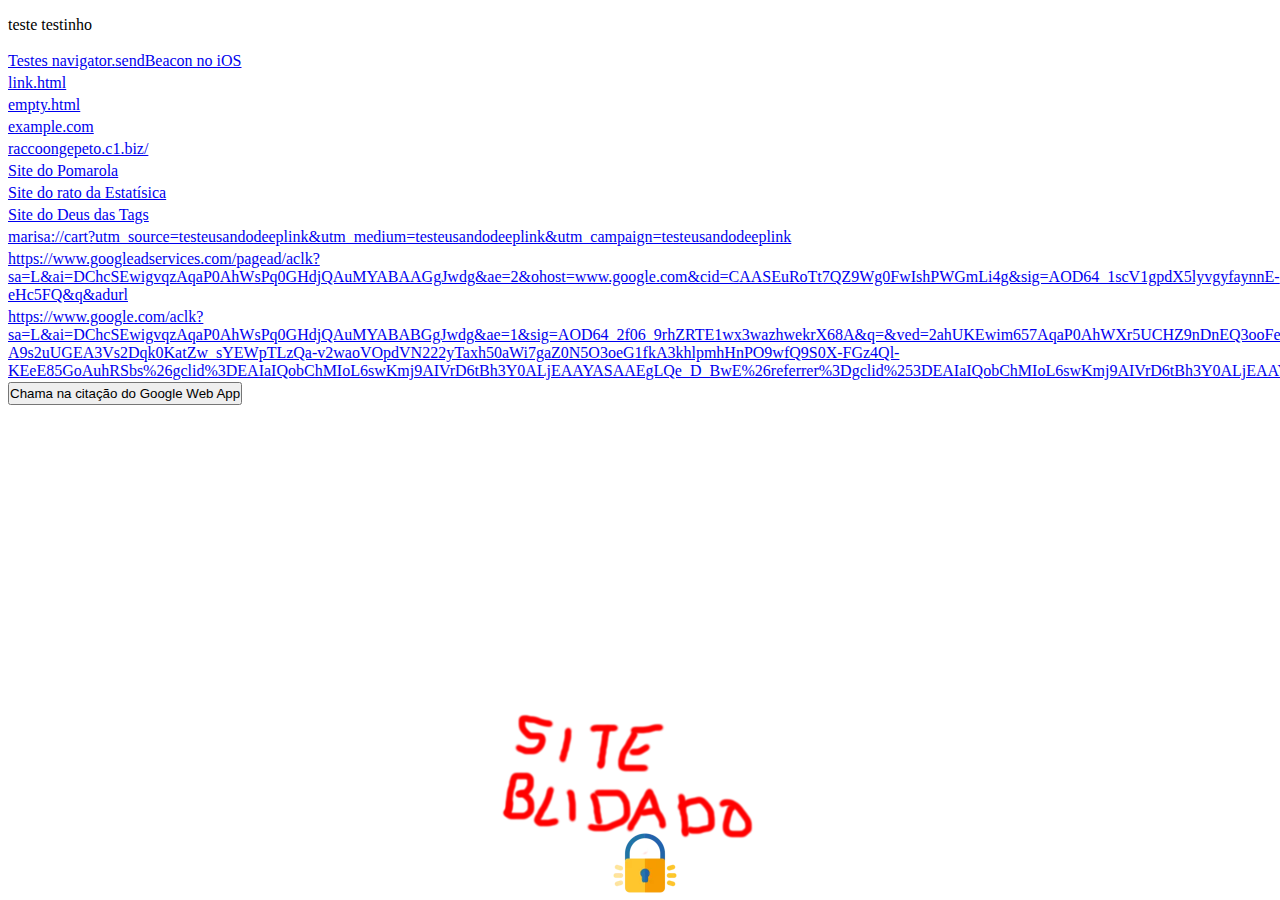
==== index.html @ 4379c83c "Update index.html" ====
<!DOCTYPE html>
<html lang="pt-br">

<head>
    <!-- Teste do link de compartilhamento de browsers mobile ->
    <!-- <link rel="canonical" href="https://gepetotestes.ga/?soubobo=true"> -->

    <!-- Exemplos de push no DL antes do GTM ser inicializado. Mesmo assim todas as tags são disparadas corretamente.
    <script>
        window.dataLayer = window.dataLayer || [];
        window.dataLayer.push({
            event: 'event',
            category: 'teste',
            action: 'teste',
            label: 'teste'
        });
        window.dataLayer.push({
            event: 'event',
            category: 'teste1',
            action: 'teste1',
            label: 'teste1'
        });
        window.dataLayer.push({
            event: 'event',
            category: 'teste2',
            action: 'teste2',
            label: 'teste2'
        });
    </script>
    -->

    <!-- ShowTagDict -->
    <!-- <script defer src="/js/showTagDict.js"></script> -->

    <!-- Teste de carregamento de scripts externos lentos -->
    <!--<script defer src='https://javascript.info/article/script-async-defer/long.js?speed=1'></script>-->
    <!--<script defer src='/js/test.js'></script>-->

    <!-- Teste de carregamento de uma imagem muito grande -->
    <!-- <img src="https://images.unsplash.com/photo-1500021804447-2ca2eaaaabeb?ixlib=rb-1.2.1&ixid=eyJhcHBfaWQiOjEyMDd9&cb=12345" alt="large image"> -->

    <!-- ga.js (legacy)
    <script>
        var _gaq = _gaq || [];
        _gaq.push(['_setAccount', 'UA-128978972-1']);
        _gaq.push(['_trackPageview']);
        _gaq.push(['gepeto.ga']);

        (function() {
            var ga = document.createElement('script'); ga.type = 'text/javascript'; ga.async = true;
            ga.src = ('https:' == document.location.protocol ? 'https://ssl' : 'http://www') + '.google-analytics.com/ga.js';
            var s = document.getElementsByTagName('script')[0]; s.parentNode.insertBefore(ga, s);
        })();
    </script>
    -->

    <!-- Prebrowsing - BEGIN -->
    <!--
    <link rel="preload" href="//www.googletagmanager.com/gtm.js?id=GTM-MQQ8N79" as="script">
    <link rel="preload" href="//www.google-analytics.com/analytics.js" as="script">
    <link rel="preload" href="//connect.facebook.net/en_US/fbevents.js" as="script">
    <link rel="preconnect" href="//www.googletagmanager.com">
    <link rel="dns-prefetch" href="//www.googletagmanager.com">
    <link rel="preconnect" href="//www.google-analytics.com">
    <link rel="dns-prefetch" href="//www.google-analytics.com">
    -->
    <!-- Prebrowsing - END -->

    <!-- Google Tag Manager - BEGIN -->
    <script>
        (function (w, d, s, l, i) {
            w[l] = w[l] || [];
            w[l].push({ 'gtm.start': new Date().getTime(), event: 'gtm.js' });
            var f = d.getElementsByTagName(s)[0],
                j = d.createElement(s),
                dl = l != 'dataLayer' ? '&l=' + l : '';
            j.async = true;
            j.src = 'https://www.googletagmanager.com/gtm.js?id=' + i + dl;
            f.parentNode.insertBefore(j, f);
        })(window, document, 'script', 'dataLayer', 'GTM-MQQ8N79');
    </script>
    <!-- Google Tag Manager - END -->

    <!-- Main JS -->
    <script src="/js/scripts.js"></script>

    <!-- Google Search Console Verification -->
    <meta name="google-site-verification" content="5Y7FZfjYy8SuzQun7OkG0mJv_9JsUAj6aMOgXiRsR8E" />
    
    <meta charset="UTF-8" />
    <meta name="viewport" content="width=device-width, initial-scale=1.0" />
    <meta http-equiv="X-UA-Compatible" content="ie=edge" />
    <link rel="apple-touch-icon" sizes="180x180" href="/favicon/apple-touch-icon.png" />
    <link rel="icon" type="image/png" sizes="32x32" href="/favicon/favicon-32x32.png" />
    <link rel="icon" type="image/png" sizes="16x16" href="/favicon/favicon-16x16.png" />
    <link rel="manifest" href="/favicon/site.webmanifest" />
    <link rel="mask-icon" href="/favicon/safari-pinned-tab.svg" color="#5bbad5" />
    <link rel="shortcut icon" href="/favicon/favicon.ico" />
    <meta name="msapplication-TileColor" content="#da532c" />
    <meta name="msapplication-config" content="/favicon/browserconfig.xml" />
    <meta name="theme-color" content="#ffffff" />
    <meta name="description" content="Site de testes do Giovani Ortolani Barbosa. Venha conhecer." />
    <meta name="author" content="Giovani Ortolani Barbosa" />
    <title>Gepeto</title>

    <!-- Main styles -->
    <link rel="stylesheet" href="/css/styles.css">
</head>

<body>
    <!-- Google Tag Manager (noscript) -->
    <noscript><iframe src="https://www.googletagmanager.com/ns.html?id=GTM-MQQ8N79" height="0" width="0"
            style="display:none;visibility:hidden"></iframe></noscript>
    <!-- End Google Tag Manager (noscript) -->

    <main>
        <p>teste testinho</p>

        <div class="button">
            <a href="/sendbeacon">Testes navigator.sendBeacon no iOS</a>
        </div>
        <div class="button">
            <a href="/link.html">link.html</a>
        </div>
        <div class="button">
            <a href="/empty.html">empty.html</a>
        </div>
        <div class="button">
            <a href="https://example.com/" target="_blank" rel="noopener">example.com</a>
        </div>
        <div class=" button">
            <a href="http://raccoongepeto.c1.biz/" target="_blank" rel="noopener">raccoongepeto.c1.biz/</a>
        </div>
        <div class=" button">
            <a href="https://thn99.ga/?utm_source=quero&utm_medium=comissão&utm_campaign=gepeto&utm_term=brunecabobo"
                target="_blank" rel="noopener">
                Site do Pomarola
            </a>
        </div>
        <div class="button">
            <a href="https://inhame.ga/?utm_source=quero&utm_medium=comissão&utm_campaign=gepeto&utm_term=brunecabobo"
                target="_blank" rel="noopener">
                Site do rato da Estatísica
            </a>
        </div>
        <div class="button">
            <a href="https://www.banheiro.ga/?utm_source=quero&utm_medium=comissão&utm_campaign=gepeto&utm_term=brunecabobo"
                target="_blank" rel="noopener">
                Site do Deus das Tags
            </a>
        </div>
        
        <div class="button">
            <a href="marisa://cart?utm_source=testeusandodeeplink&utm_medium=testeusandodeeplink&utm_campaign=testeusandodeeplink"
                target="_blank">
                marisa://cart?utm_source=testeusandodeeplink&utm_medium=testeusandodeeplink&utm_campaign=testeusandodeeplink
            </a>
        </div>
        
        <div class="button">
            <a href="https://www.googleadservices.com/pagead/aclk?sa=L&ai=DChcSEwigvqzAqaP0AhWsPq0GHdjQAuMYABAAGgJwdg&ae=2&ohost=www.google.com&cid=CAASEuRoTt7QZ9Wg0FwIshPWGmLi4g&sig=AOD64_1scV1gpdX5lyvgyfaynnE-eHc5FQ&q&adurl"
                target="_blank">
                https://www.googleadservices.com/pagead/aclk?sa=L&ai=DChcSEwigvqzAqaP0AhWsPq0GHdjQAuMYABAAGgJwdg&ae=2&ohost=www.google.com&cid=CAASEuRoTt7QZ9Wg0FwIshPWGmLi4g&sig=AOD64_1scV1gpdX5lyvgyfaynnE-eHc5FQ&q&adurl
            </a>
        </div>
        
        <div class="button">
            <a href="https://www.google.com/aclk?sa=L&ai=DChcSEwigvqzAqaP0AhWsPq0GHdjQAuMYABABGgJwdg&ae=1&sig=AOD64_2f06_9rhZRTE1wx3wazhwekrX68A&q=&ved=2ahUKEwim657AqaP0AhWXr5UCHZ9nDnEQ3ooFegQIBBAB&adurl=intent://details%3Fid%3Dbr.com.marisa.android%26inline%3Dtrue%26enifd%3DAMO2QMa-A9s2uUGEA3Vs2Dqk0KatZw_sYEWpTLzQa-v2waoVOpdVN222yTaxh50aWi7gaZ0N5O3oeG1fkA3khlpmhHnPO9wfQ9S0X-FGz4Ql-KEeE85GoAuhRSbs%26gclid%3DEAIaIQobChMIoL6swKmj9AIVrD6tBh3Y0ALjEAAYASAAEgLQe_D_BwE%26referrer%3Dgclid%253DEAIaIQobChMIoL6swKmj9AIVrD6tBh3Y0ALjEAAYASAAEgLQe_D_BwE%26gref%3DEikQAhohChsKEwigvqzAqaP0AhWsPq0GHdjQAuMQABgBIAASAtB78P8HARjc6ZzcAyIIGAUgATABOAc%23Intent%3Bscheme%3Dmarket%3Bpackage%3Dcom.android.vending%3Bend%3B"
                target="_blank">
                https://www.google.com/aclk?sa=L&ai=DChcSEwigvqzAqaP0AhWsPq0GHdjQAuMYABABGgJwdg&ae=1&sig=AOD64_2f06_9rhZRTE1wx3wazhwekrX68A&q=&ved=2ahUKEwim657AqaP0AhWXr5UCHZ9nDnEQ3ooFegQIBBAB&adurl=intent://details%3Fid%3Dbr.com.marisa.android%26inline%3Dtrue%26enifd%3DAMO2QMa-A9s2uUGEA3Vs2Dqk0KatZw_sYEWpTLzQa-v2waoVOpdVN222yTaxh50aWi7gaZ0N5O3oeG1fkA3khlpmhHnPO9wfQ9S0X-FGz4Ql-KEeE85GoAuhRSbs%26gclid%3DEAIaIQobChMIoL6swKmj9AIVrD6tBh3Y0ALjEAAYASAAEgLQe_D_BwE%26referrer%3Dgclid%253DEAIaIQobChMIoL6swKmj9AIVrD6tBh3Y0ALjEAAYASAAEgLQe_D_BwE%26gref%3DEikQAhohChsKEwigvqzAqaP0AhWsPq0GHdjQAuMQABgBIAASAtB78P8HARjc6ZzcAyIIGAUgATABOAc%23Intent%3Bscheme%3Dmarket%3Bpackage%3Dcom.android.vending%3Bend%3B
            </a>
        </div>
        
        <button class="button" onclick="callGoogleWebApp(event)">Chama na citação do Google Web App</button>
        <div id="googleWebApp"></div>

        <!-- ShowTagDict -->
        <!-- <button onclick="callSpreadsheet()">Invocar showTagDict no Data Layer</button> -->
    </main>

    <div id="siteblindadocontainer">
        <picture>
            <source type="image/webp" srcset="/images/siteblindado.webp">
            <img src="/images/siteblindado.png" id="siteblindado" width="320px" height="200px"
                alt="Site Blindadão 0 Hackers" />
        </picture>
    </div>
</body>

</html>
---- css/styles.css ----
.button {
  padding: 2px 0;
}

#siteblindadocontainer {
  width: 100%;
  position: absolute;
  bottom: 0;
}

#siteblindado {
  position: relative;
  display: block;
  /* float: left; */
  max-width: 100%;
  height: auto;
  margin-left: auto;
  margin-right: auto;
}
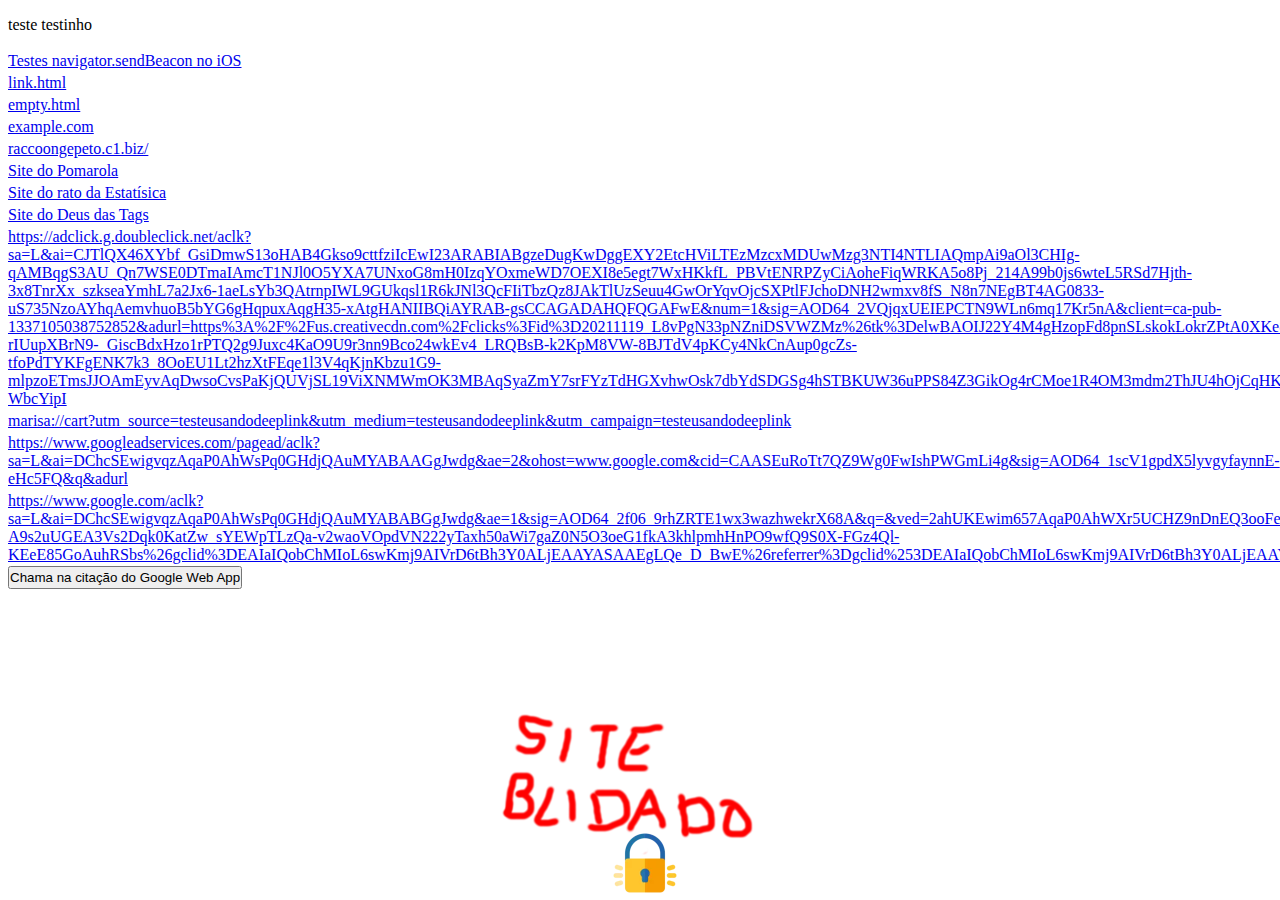
==== commit d1b6898e: "Update index.html" ====
--- a/index.html
+++ b/index.html
@@ -151,6 +151,13 @@
         </div>
         
         <div class="button">
+            <a href="https://adclick.g.doubleclick.net/aclk?sa=L&ai=[base64]&num=1&sig=AOD64_2VQjqxUEIEPCTN9WLn6mq17Kr5nA&client=ca-pub-1337105038752852&adurl=https%3A%2F%2Fus.creativecdn.com%2Fclicks%3Fid%3D20211119_L8vPgN33pNZniDSVWZMz%26tk%[base64]"
+                target="_blank">
+                https://adclick.g.doubleclick.net/aclk?sa=L&ai=[base64]&num=1&sig=AOD64_2VQjqxUEIEPCTN9WLn6mq17Kr5nA&client=ca-pub-1337105038752852&adurl=https%3A%2F%2Fus.creativecdn.com%2Fclicks%3Fid%3D20211119_L8vPgN33pNZniDSVWZMz%26tk%[base64]
+            </a>
+        </div>
+        
+        <div class="button">
             <a href="marisa://cart?utm_source=testeusandodeeplink&utm_medium=testeusandodeeplink&utm_campaign=testeusandodeeplink"
                 target="_blank">
                 marisa://cart?utm_source=testeusandodeeplink&utm_medium=testeusandodeeplink&utm_campaign=testeusandodeeplink
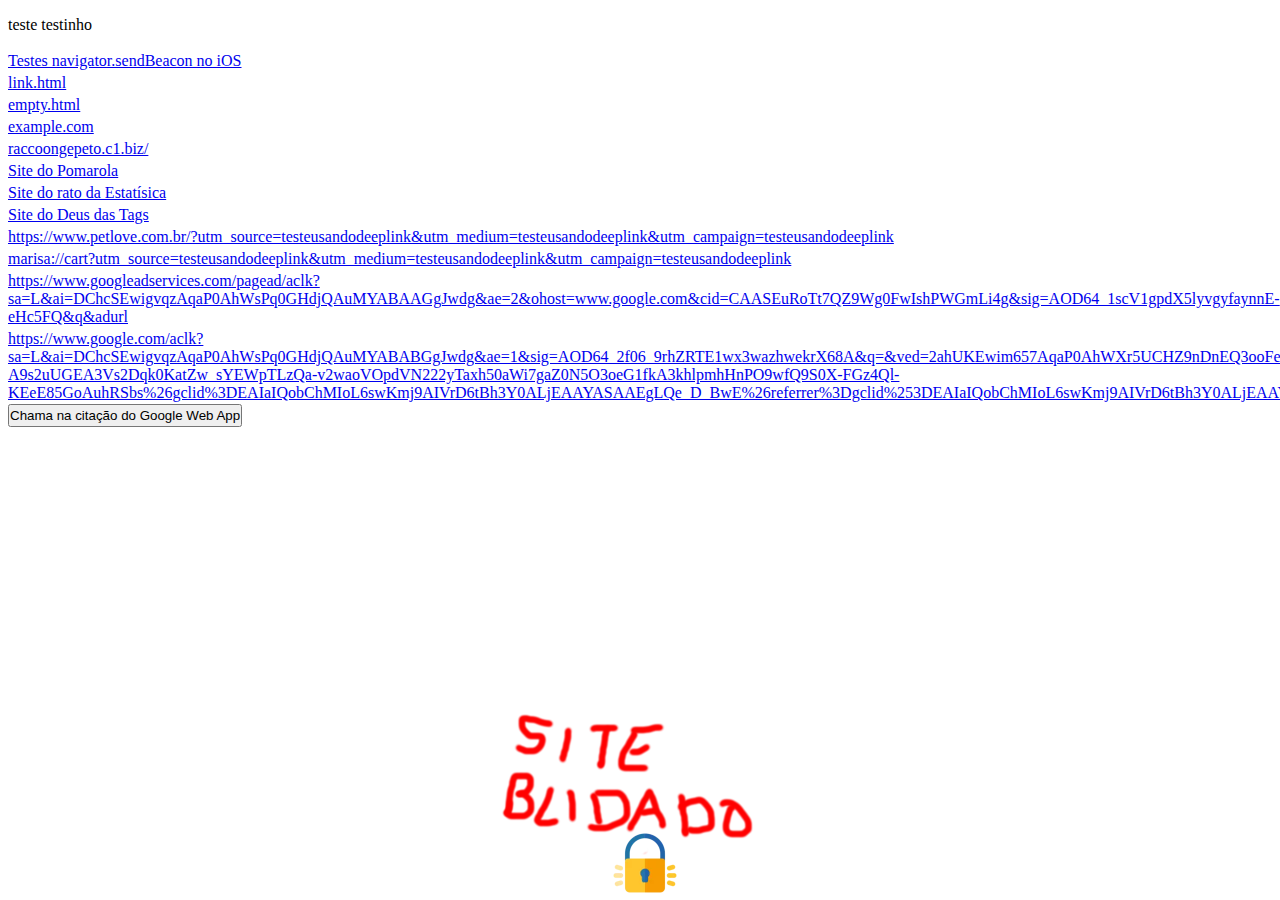
==== commit bdd4ebce: "Update index.html" ====
--- a/index.html
+++ b/index.html
@@ -149,11 +149,19 @@
                 Site do Deus das Tags
             </a>
         </div>
-        
+        <!--
         <div class="button">
             <a href="https://adclick.g.doubleclick.net/aclk?sa=L&ai=[base64]&num=1&sig=AOD64_2VQjqxUEIEPCTN9WLn6mq17Kr5nA&client=ca-pub-1337105038752852&adurl=https%3A%2F%2Fus.creativecdn.com%2Fclicks%3Fid%3D20211119_L8vPgN33pNZniDSVWZMz%26tk%[base64]"
                 target="_blank">
                 https://adclick.g.doubleclick.net/aclk?sa=L&ai=[base64]&num=1&sig=AOD64_2VQjqxUEIEPCTN9WLn6mq17Kr5nA&client=ca-pub-1337105038752852&adurl=https%3A%2F%2Fus.creativecdn.com%2Fclicks%3Fid%3D20211119_L8vPgN33pNZniDSVWZMz%26tk%[base64]
+            </a>
+        </div>
+        -->
+        
+        <div class="button">
+            <a href="https://www.petlove.com.br/?utm_source=testeusandodeeplink&utm_medium=testeusandodeeplink&utm_campaign=testeusandodeeplink"
+                target="_blank">
+                https://www.petlove.com.br/?utm_source=testeusandodeeplink&utm_medium=testeusandodeeplink&utm_campaign=testeusandodeeplink
             </a>
         </div>
         
